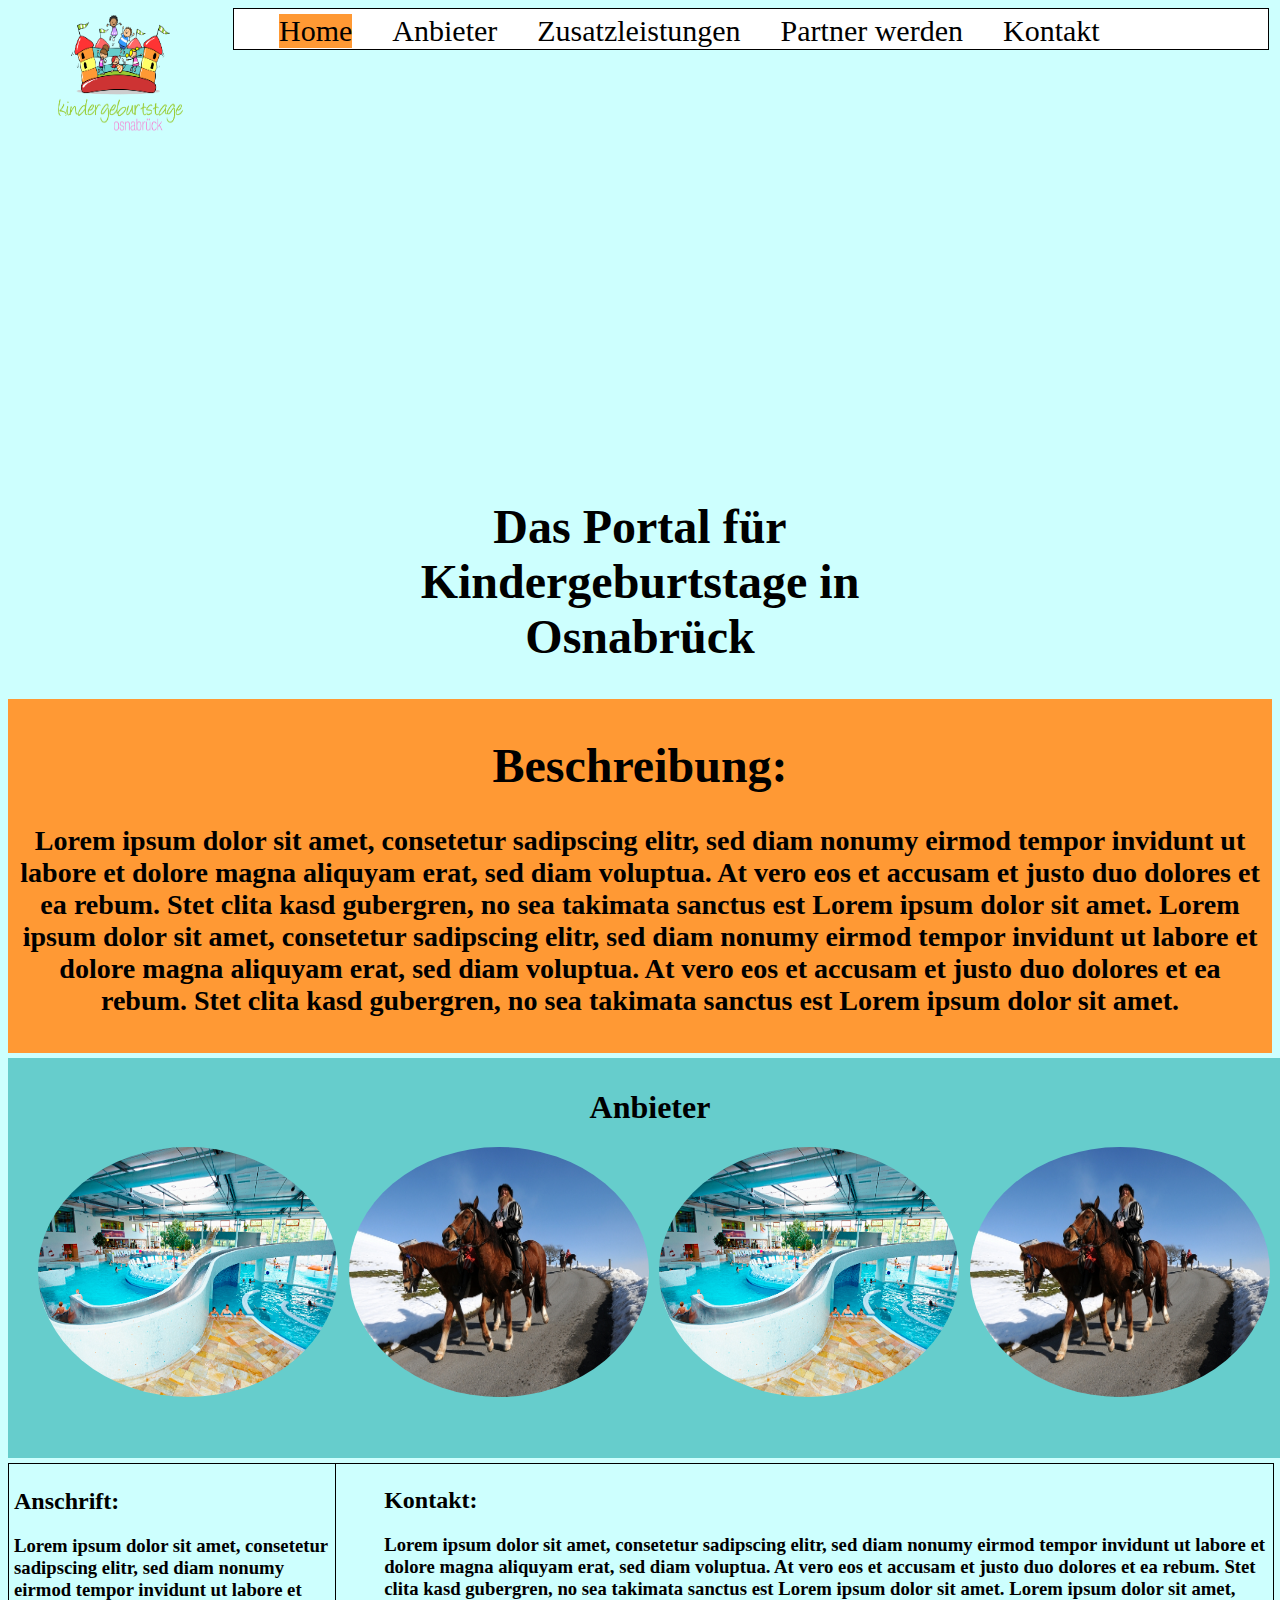
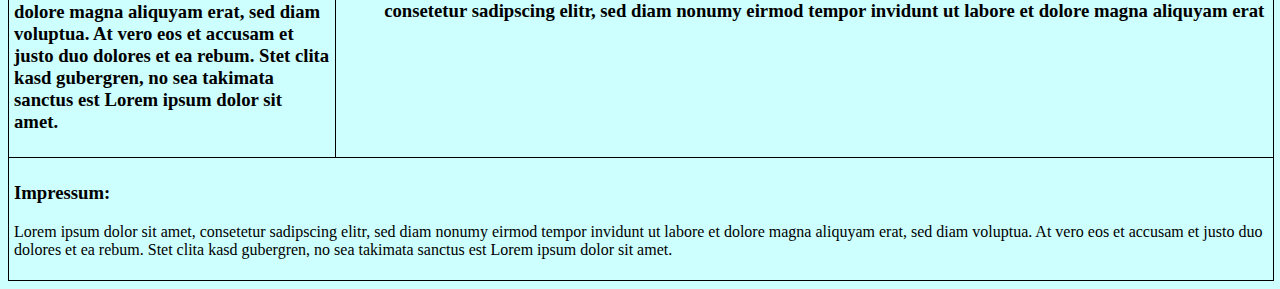
==== index.html @ 55c553aa "added static pages" ====
<!DOCTYPE html>
<html>
<head>
	<title>Kindergeburtstage</title>
	<link href="main.css" type="text/css" rel="stylesheet">
</head>
<body>
	<div class="header">
		<a href="index.html">
			<img src="./web/Bild1.png" height="150" width="225">
		</a>
		<div class="navBar">
			<a class="active" href="index.html">Home</a>
			<a href="anbieter.html">Anbieter</a>
			<a href="leistungen.html">Zusatzleistungen</a>
			<a href="signup.html">Partner werden</a>
			<a href="index.html#anchor">Kontakt</a>
		</div>
	</div>
	<div class="banner">
		<h1>Das Portal f&uumlr Kindergeburtstage in Osnabr&uumlck</h1>
	</div>
	<div class="beschreibung">
		<h1>
			Beschreibung:
		</h1>
		<h3>
			Lorem ipsum dolor sit amet, consetetur sadipscing elitr, sed diam nonumy eirmod tempor invidunt ut labore et dolore magna aliquyam erat, sed diam voluptua. At vero eos et accusam et justo duo dolores et ea rebum. Stet clita kasd gubergren, no sea takimata sanctus est Lorem ipsum dolor sit amet. Lorem ipsum dolor sit amet, consetetur sadipscing elitr, sed diam nonumy eirmod tempor invidunt ut labore et dolore magna aliquyam erat, sed diam voluptua. At vero eos et accusam et justo duo dolores et ea rebum. Stet clita kasd gubergren, no sea takimata sanctus est Lorem ipsum dolor sit amet.
		</h3>
	</div>
	<div class="sideScrollBar">
		<a class="link" href="anbieter.html">
			<h1>Anbieter</h1>
		</a>
		<a class="nettebad" href="nettebad.html" >
			<img src="./web/nettebad1.jpg" width="300" height="250" />
			<div class="overlay">
				<h1>Nettebad</h1>
			</div>
		</a>
		<a class="bauerhorst" href="bauerhorst.html">
			<img src="./web/bauerhorst2.jpg" width="300" height="250" />
			<div class="overlay">
				<h1>Bauer Horst</h1>
			</div>
		</a>
		<a class="nettebad" href="nettebad.html" >
			<img src="./web/nettebad1.jpg" width="300" height="250" />
			<div class="overlay">
				<h1>Nettebad</h1>
			</div>
		</a>
		<a class="bauerhorst" href="bauerhorst.html">
			<img src="./web/bauerhorst2.jpg" width="300" height="250" />
			<div class="overlay">
				<h1>Bauer Horst</h1>
			</div>
		</a>
	</div>
	<div class="footer">
		<div class="anschrift">
			<h2>
				Anschrift:
			</h2>
			<h3>
				Lorem ipsum dolor sit amet, consetetur sadipscing elitr, sed diam nonumy eirmod tempor invidunt ut labore et dolore magna aliquyam erat, sed diam voluptua. At vero eos et accusam et justo duo dolores et ea rebum. Stet clita kasd gubergren, no sea takimata sanctus est Lorem ipsum dolor sit amet.
			</h3>
		</div>
		<div class="kontakt" id="anchor">
			<h2>
				Kontakt:
			</h2>
			<h3>
				Lorem ipsum dolor sit amet, consetetur sadipscing elitr, sed diam nonumy eirmod tempor invidunt ut labore et dolore magna aliquyam erat, sed diam voluptua. At vero eos et accusam et justo duo dolores et ea rebum. Stet clita kasd gubergren, no sea takimata sanctus est Lorem ipsum dolor sit amet. Lorem ipsum dolor sit amet, consetetur sadipscing elitr, sed diam nonumy eirmod tempor invidunt ut labore et dolore magna aliquyam erat
			</h3>
		</div>
		<div class="impressum">
			<h3>
				Impressum:
			</h3>
			<p>
				Lorem ipsum dolor sit amet, consetetur sadipscing elitr, sed diam nonumy eirmod tempor invidunt ut labore et dolore magna aliquyam erat, sed diam voluptua. At vero eos et accusam et justo duo dolores et ea rebum. Stet clita kasd gubergren, no sea takimata sanctus est Lorem ipsum dolor sit amet.
			</p>
		</div>
	</div>
	</body>
</body>
</html>
---- main.css ----
body {
	font-family: "HelveticaNeue-Light",
				 "Helvetica Neue Light",
				 "Helvetica Neue"
				 Helvetica,
				 Arial,
				 "Lucida Grande", sans-serif;
	background-color: #cdfffe;
}

.header {
	display: inline-block;
	height: 150px;
	width: 100%;
}

.navBar {
	display: inline-block;
	background-color: white;
	border: 1px solid black;
	position: fixed;
	float: right;
	color: black;
	text-align: left;
	width: 80%;
	height: 30px;
	overflow: hidden;
	padding: 5px;
	z-index: 5;
}

.navBar a {
	font-size: 30px;
	color: black;
	text-decoration: none;
	text-align: center;
	display: inline-block;
	float: left;
	margin-left: 40px
}

.navBar a:hover {
	background-color: #66cdcc;
	color: black;

}

.navBar a.active {
	background-color: #ff9934;
}

.banner {
	background-image: url(./web/Bild2.jpg);
	background-size: 100%;
	background-repeat: no-repeat;
	height: 500px;
	width: 100%;
}

.banner h1 {
	padding: 305px;
	font-size: 3em;
	text-align: center;
}

.beschreibung {
	margin-top: 5px;
	text-align: center;
	padding: 7px;
	background-color: #ff9934;
	font-size: 1.5em;
}

.sideScrollBar {
	height: 380px;
	width: 100%;
	background-color: #66cdcc;
	text-align: center;
	padding: 10px;
	margin-top: 5px;
	overflow-x: scroll;
	white-space: nowrap;
	overflow-y: hidden;
}

.nettebad {
	position: relative;
	float: left;
	width: 23%;
	height: 200px;
	margin-left: 20px;
	-webkit-transition: all 0.5s ease-in-out;
	text-align: center;
	text-decoration: none;
}

.nettebad img {
	border-radius: 50% / 50%;
	-webkit-transition: all 0.5s ease-in-out;
}

.nettebad .overlay {
	position: absolute;
	top: 0px;
	bottom: 0px;
	width: 290px;
	height: 240px;
	text-align: center;
	opacity: 0;
	display: block;
	color: black;
	-webkit-transition: all 0.5s ease-in-out;
}

.nettebad:hover .overlay {
	-webkit-transition: all 0.5s ease-in-out;
	opacity: 1;
}

.nettebad:hover img {
	-webkit-filter: blur(2px);
	-webkit-transition: all 0.5s ease-in-out;
	border-radius: 4px;
}

.bauerhorst {
	position: relative;
	float: left;
	width: 23%;
	height: 200px;
	margin-left: 20px;
	-webkit-transition: all 0.5s ease-in-out;
	text-align: center;
	text-decoration: none;
}

.bauerhorst img {
	border-radius: 50% / 50%;
	-webkit-transition: all 0.5s ease-in-out;
}

.bauerhorst .overlay {
	position: absolute;
	top: 0px;
	bottom: 0px;
	width: 290px;
	height: 240px;
	text-align: center;
	opacity: 0;
	display: block;
	color: black;
	-webkit-transition: all 0.5s ease-in-out;
}

.bauerhorst:hover .overlay {
	-webkit-transition: all 0.5s ease-in-out;
	opacity: 1;
}

.bauerhorst:hover img {
	-webkit-filter: blur(2px);
	-webkit-transition: all 0.5s ease-in-out;
	border-radius: 4px;
}


.sideScrollBar a.link {
	text-decoration: none;
	color: black;
	width: 50px;
}

.sideScrollBar a.link:hover {
	background-color: #ff9934;
}

.footer {
	margin-top: 5px;
	width: 100%;
	border: 1px solid black;
}

.anschrift {
	width: 25%;
	padding: 5px;
	display: inline-block;
	border-right: 1px solid black;
	vertical-align: top;
}

.kontakt {
	width: 70%;
	float: right;
	display: inline-block;
	padding: 4px;
	vertical-align: top;
}

.impressum {
	padding: 5px;
	border-top: 1px solid black;
}
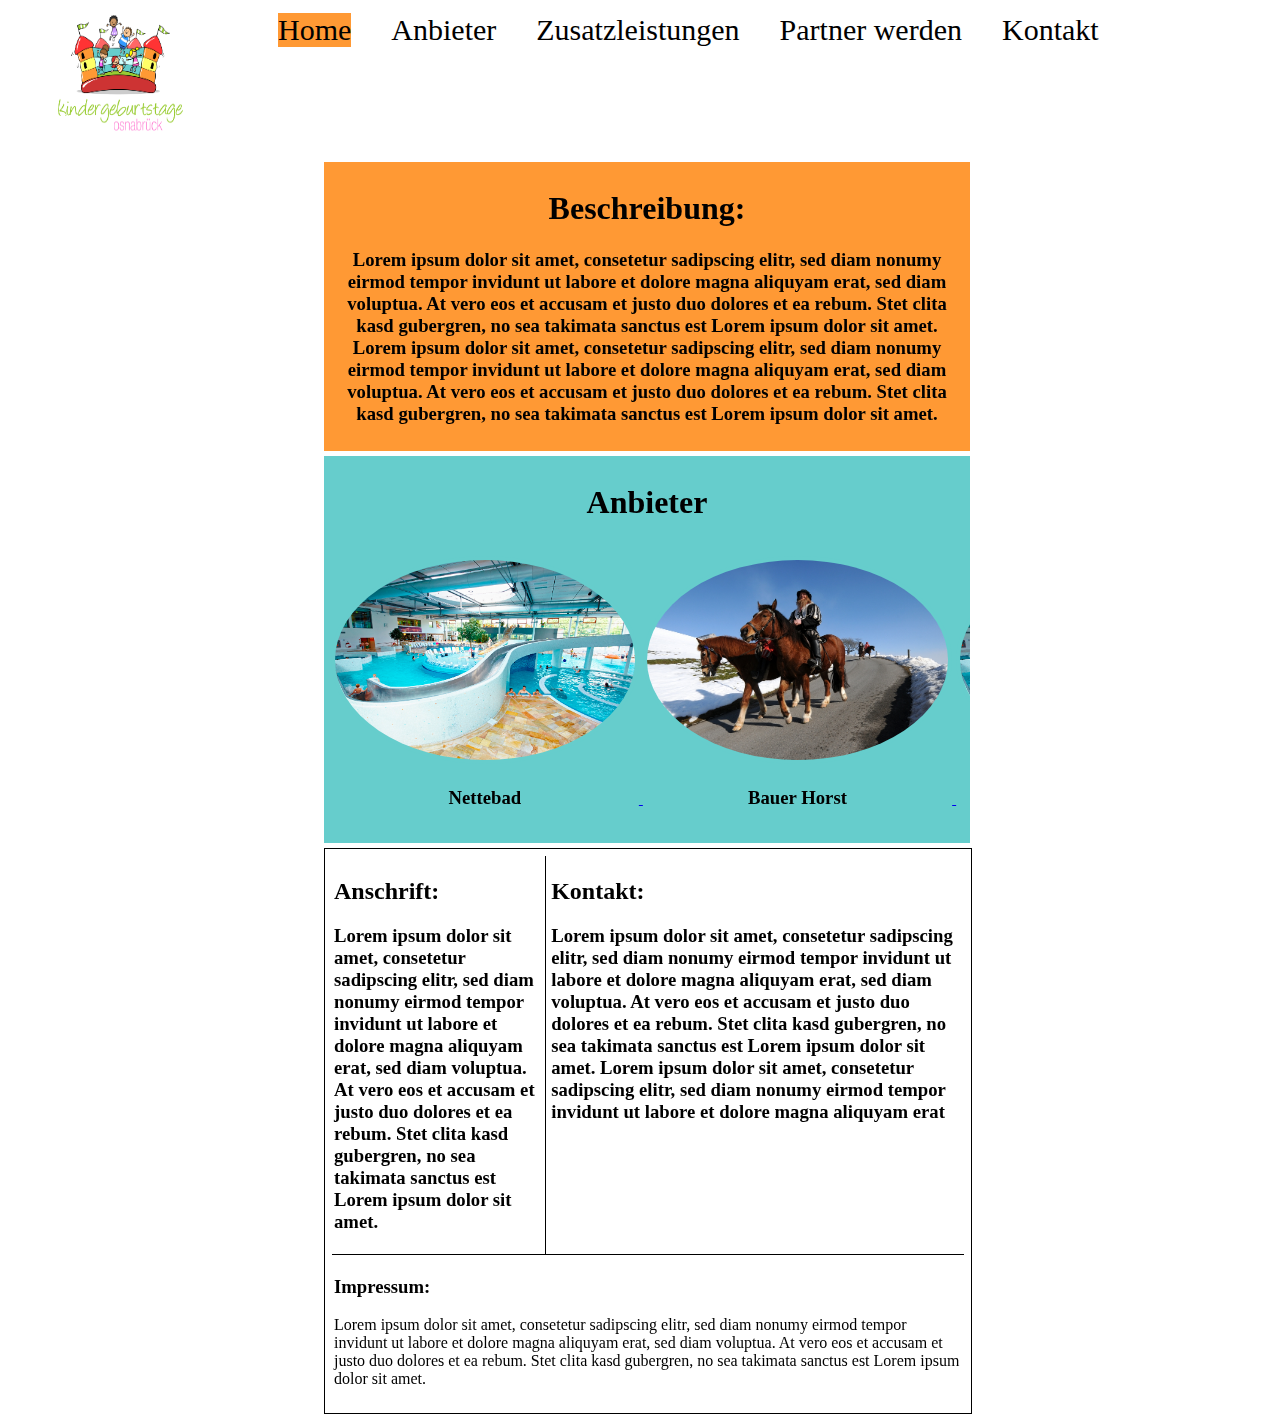
==== commit 4d07c96e: "updated regarding mockups" ====
--- a/index.html
+++ b/index.html
@@ -17,9 +17,6 @@
 			<a href="index.html#anchor">Kontakt</a>
 		</div>
 	</div>
-	<div class="banner">
-		<h1>Das Portal f&uumlr Kindergeburtstage in Osnabr&uumlck</h1>
-	</div>
 	<div class="beschreibung">
 		<h1>
 			Beschreibung:
@@ -28,32 +25,34 @@
 			Lorem ipsum dolor sit amet, consetetur sadipscing elitr, sed diam nonumy eirmod tempor invidunt ut labore et dolore magna aliquyam erat, sed diam voluptua. At vero eos et accusam et justo duo dolores et ea rebum. Stet clita kasd gubergren, no sea takimata sanctus est Lorem ipsum dolor sit amet. Lorem ipsum dolor sit amet, consetetur sadipscing elitr, sed diam nonumy eirmod tempor invidunt ut labore et dolore magna aliquyam erat, sed diam voluptua. At vero eos et accusam et justo duo dolores et ea rebum. Stet clita kasd gubergren, no sea takimata sanctus est Lorem ipsum dolor sit amet.
 		</h3>
 	</div>
-	<div class="sideScrollBar">
-		<a class="link" href="anbieter.html">
+	<div class="barheader">
+		<a class="link">
 			<h1>Anbieter</h1>
 		</a>
-		<a class="nettebad" href="nettebad.html" >
-			<img src="./web/nettebad1.jpg" width="300" height="250" />
-			<div class="overlay">
-				<h1>Nettebad</h1>
+	</div>
+	<div class="sideScrollBar">
+		<a href="nettebad.html">
+			<div class="nettebad">
+				<img src="./web/nettebad1.jpg" height="200">
+				<span class="caption">
+					<h3>Nettebad</h3>
+				</span>
+			</div>
+		</a>	
+		<a href="bauerhorst.html">
+			<div class="bauerhorst">
+				<img src="./web/bauerhorst2.jpg" height="200">
+				<span class="caption">
+					<h3>Bauer Horst</h3>
+				</span>
 			</div>
 		</a>
-		<a class="bauerhorst" href="bauerhorst.html">
-			<img src="./web/bauerhorst2.jpg" width="300" height="250" />
-			<div class="overlay">
-				<h1>Bauer Horst</h1>
-			</div>
-		</a>
-		<a class="nettebad" href="nettebad.html" >
-			<img src="./web/nettebad1.jpg" width="300" height="250" />
-			<div class="overlay">
-				<h1>Nettebad</h1>
-			</div>
-		</a>
-		<a class="bauerhorst" href="bauerhorst.html">
-			<img src="./web/bauerhorst2.jpg" width="300" height="250" />
-			<div class="overlay">
-				<h1>Bauer Horst</h1>
+		<a href="nettebad.html">
+			<div class="nettebad">
+				<img src="./web/nettebad1.jpg" height="200">
+				<span class="caption">
+					<h3>Nettebad</h3>
+				</span>
 			</div>
 		</a>
 	</div>
--- a/main.css
+++ b/main.css
@@ -5,7 +5,6 @@
 				 Helvetica,
 				 Arial,
 				 "Lucida Grande", sans-serif;
-	background-color: #cdfffe;
 }
 
 .header {
@@ -17,7 +16,6 @@
 .navBar {
 	display: inline-block;
 	background-color: white;
-	border: 1px solid black;
 	position: fixed;
 	float: right;
 	color: black;
@@ -36,167 +34,114 @@
 	text-align: center;
 	display: inline-block;
 	float: left;
-	margin-left: 40px
+	margin-left: 40px;
 }
 
 .navBar a:hover {
-	background-color: #66cdcc;
+	background-color: #ff9934;
 	color: black;
-
 }
 
 .navBar a.active {
 	background-color: #ff9934;
 }
 
-.banner {
-	background-image: url(./web/Bild2.jpg);
-	background-size: 100%;
-	background-repeat: no-repeat;
-	height: 500px;
-	width: 100%;
-}
-
-.banner h1 {
-	padding: 305px;
-	font-size: 3em;
-	text-align: center;
-}
-
 .beschreibung {
-	margin-top: 5px;
 	text-align: center;
 	padding: 7px;
 	background-color: #ff9934;
-	font-size: 1.5em;
+	width: 50%;
+	margin-left: 25%;
+	margin-right: 25%;
 }
 
 .sideScrollBar {
-	height: 380px;
-	width: 100%;
+	height: 280px;
+	width: 50%;
+	margin-left: 25%;
+	margin-right: 25%;
 	background-color: #66cdcc;
 	text-align: center;
-	padding: 10px;
-	margin-top: 5px;
+	padding: 7px;
 	overflow-x: scroll;
 	white-space: nowrap;
 	overflow-y: hidden;
 }
 
 .nettebad {
-	position: relative;
-	float: left;
-	width: 23%;
-	height: 200px;
-	margin-left: 20px;
-	-webkit-transition: all 0.5s ease-in-out;
-	text-align: center;
 	text-decoration: none;
+	color: black;
+	display: inline-block;
 }
 
 .nettebad img {
 	border-radius: 50% / 50%;
 	-webkit-transition: all 0.5s ease-in-out;
-}
-
-.nettebad .overlay {
-	position: absolute;
-	top: 0px;
-	bottom: 0px;
-	width: 290px;
-	height: 240px;
-	text-align: center;
-	opacity: 0;
-	display: block;
-	color: black;
-	-webkit-transition: all 0.5s ease-in-out;
-}
-
-.nettebad:hover .overlay {
-	-webkit-transition: all 0.5s ease-in-out;
-	opacity: 1;
+	border: 4px solid #66cdcc;
 }
 
 .nettebad:hover img {
-	-webkit-filter: blur(2px);
 	-webkit-transition: all 0.5s ease-in-out;
-	border-radius: 4px;
+	border: 4px solid #ff9934;
 }
 
 .bauerhorst {
-	position: relative;
-	float: left;
-	width: 23%;
-	height: 200px;
-	margin-left: 20px;
-	-webkit-transition: all 0.5s ease-in-out;
-	text-align: center;
 	text-decoration: none;
+	color: black;
+	display: inline-block;
 }
 
 .bauerhorst img {
 	border-radius: 50% / 50%;
 	-webkit-transition: all 0.5s ease-in-out;
-}
-
-.bauerhorst .overlay {
-	position: absolute;
-	top: 0px;
-	bottom: 0px;
-	width: 290px;
-	height: 240px;
-	text-align: center;
-	opacity: 0;
-	display: block;
-	color: black;
-	-webkit-transition: all 0.5s ease-in-out;
-}
-
-.bauerhorst:hover .overlay {
-	-webkit-transition: all 0.5s ease-in-out;
-	opacity: 1;
+	border: 4px solid #66cdcc;
 }
 
 .bauerhorst:hover img {
-	-webkit-filter: blur(2px);
 	-webkit-transition: all 0.5s ease-in-out;
-	border-radius: 4px;
+	border: 4px solid #ff9934;
 }
 
-
-.sideScrollBar a.link {
-	text-decoration: none;
-	color: black;
-	width: 50px;
+.barheader {
+	margin-top: 5px;
+	width: 50%;
+	margin-left: 25%;
+	margin-right: 25%;
+	padding: 7px;
+	text-align: center;
+	background-color: #66cdcc;
 }
 
-.sideScrollBar a.link:hover {
-	background-color: #ff9934;
+.caption {
+	display: block;
 }
 
 .footer {
 	margin-top: 5px;
-	width: 100%;
 	border: 1px solid black;
+	width: 50%;
+	margin-left: 25%;
+	margin-right: 25%;
+	padding: 7px;
 }
 
 .anschrift {
-	width: 25%;
-	padding: 5px;
+	width: 33%;
+	padding: 2px;
 	display: inline-block;
 	border-right: 1px solid black;
 	vertical-align: top;
 }
 
 .kontakt {
-	width: 70%;
+	width: 65%;
 	float: right;
 	display: inline-block;
-	padding: 4px;
+	padding: 2px;
 	vertical-align: top;
 }
 
 .impressum {
-	padding: 5px;
+	padding: 2px;
 	border-top: 1px solid black;
 }